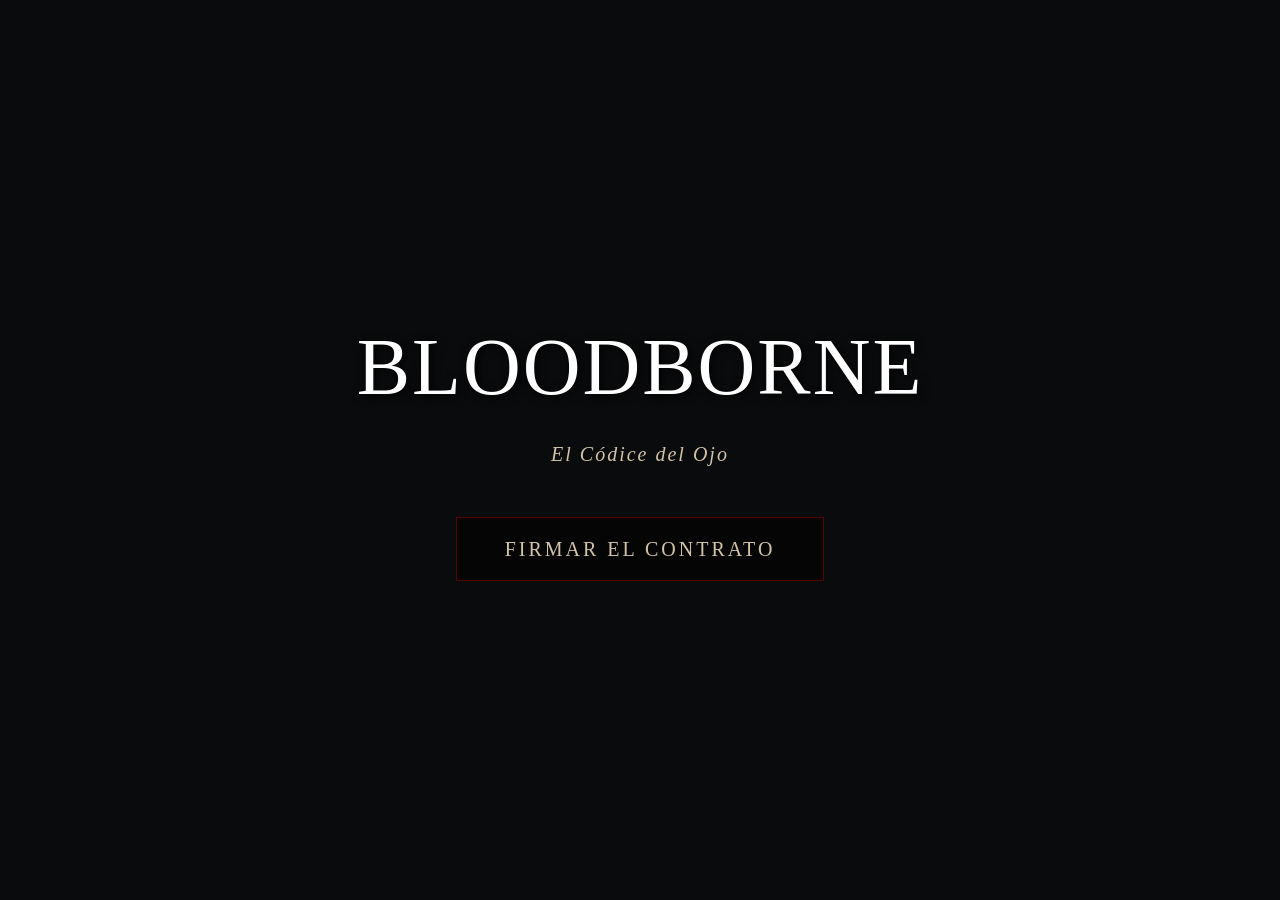
==== index.html @ 9d9d1969 "Rename web.html to index.html" ====
<!DOCTYPE html>
<html lang="es">

<head>
    <meta charset="UTF-8">
    <meta name="viewport" content="width=device-width, initial-scale=1.0">
    <title>Bloodborne: El Códice del Ojo</title>

    <link href="https://cdn.jsdelivr.net/npm/bootstrap@5.3.3/dist/css/bootstrap.min.css" rel="stylesheet"
        integrity="sha384-QWTKZyjpPEjISv5WaRU9OFeRpok6YctnYmDr5pNlyT2bRjXh0JMhjY6hW+ALEwIH" crossorigin="anonymous">

    <link rel="stylesheet" href="css/style.css">
</head>

<body class="bg-dark text-white">

    <section id="pantalla-inicio"
        class="d-flex justify-content-center align-items-center vh-100 position-relative overflow-hidden">

        <video id="video-fondo" class="video-background" src="assets/bb.mp4" autoplay loop muted playsinline></video>

        <div class="capa-oscura"></div>

        <div class="contenido-inicio text-center text-white">
            <h1 class="display-1 mb-4 titulo-gotic">BLOODBORNE</h1>
            <p class="lead mb-5 subtitulo-gotic">El Códice del Ojo</p>

            <button id="btn-entrar" class="btn btn-outline-light btn-lg px-5 py-3 rounded-0 btn-sangre">
                Firmar el Contrato
            </button>

            <div class="spinner-grow text-danger d-none" id="spinner" role="status">
                <span class="visually-hidden">Loading...</span>
            </div>
        </div>

    </section>

    <section id="pantalla-mapa" class="d-none">
        <div class="progress">
            <div class="progress-bar" id="barra-lucidez" role="progressbar" style="width: 0%;" aria-valuenow="0"
                aria-valuemin="0" aria-valuemax="100"></div>
        </div>
        <button class="btn btn-primary" id="btn-arsenal" type="button" data-bs-toggle="offcanvas"
            data-bs-target="#menuArsenal" aria-controls="offcanvasTop">Arsenal de Cazador</button>

        <div class="contenedor-mapa">
            <img src="assets/MapaBloodBorne.jpg" alt="Mapa Bloodborne" class="imagen-mapa">
            <div class="punto-interactivo" style="top: 78%; left: 82%;" data-bs-toggle="modal"
                data-bs-target="#modalLore" data-bs-title="Las Profundidades"
                data-texto="Los primeros eruditos descendieron en la oscuridad. Allí encontraron a los Pthumerios, guardianes letárgicos de la Verdad, y lo más peligroso de todo: la Sangre Antigua. <br><br> <span class='texto-oculto'>No debimos despertarlos. El laberinto respira.</span>">
                <span class="etiqueta-mapa">I. Las Profundidades</span>
            </div>

            <div class="punto-interactivo" style="top: 80%; left: 48%;" data-bs-toggle="modal"
                data-bs-target="#modalLore" data-bs-title="El Cisma Académico"
                data-texto="El Maestro Willem nos advirtió: 'Teme la vieja sangre'. Pero Laurence creía que era la clave de la evolución humana. La academia de Byrgenwerth se fracturó para siempre. <br><br> Necesitamos más <span class='texto-oculto'>ojos en el interior</span> para comprenderlo.">
                <span class="etiqueta-mapa">II. El Cisma Académico</span>
            </div>

            <div class="punto-interactivo" style="top: 62%; left: 79%;" data-bs-toggle="modal"
                data-bs-target="#modalLore" data-bs-title="La Purga de Viejo Yharnam"
                data-texto="La plaga de la bestia no fue el primer castigo de esta ciudad. Antes vino la Sangre Cenicienta. La Iglesia intentó curarla, pero el antídoto solo aceleró la mutación. Cuando perdieron el control, los Cazadores de los Polvorines tomaron una decisión drástica. <br><br> <span class='texto-oculto'>El fuego no limpia el pecado, solo oculta los cadáveres.</span>">
                <span class="etiqueta-mapa">III. Viejo Yharnam</span>
            </div>

            <div class="punto-interactivo" style="top: 37%; left: 58%;" data-bs-toggle="modal"
                data-bs-target="#modalLore" data-bs-title="El Sacramento de la Sangre"
                data-texto="'La sangre nos hace humanos, nos hace más que humanos, nos hace humanos de nuevo'. Bajo esta premisa, la Iglesia de la Sanación repartió su milagro por toda Yharnam. Los clérigos más altos fueron los primeros en recibir la comunión sagrada. <br><br> Curiosamente, <span class='texto-oculto'>los clérigos se transforman en las bestias más espantosas.</span>">
                <span class="etiqueta-mapa">IV. La Gran Catedral</span>
            </div>

            <div class="punto-interactivo" style="top: 33%; left: 79%;" data-bs-toggle="modal"
                data-bs-target="#modalLore" data-bs-title="El Ritual de Mensis"
                data-texto="Mientras la Iglesia rezaba en las alturas, la Escuela de Mensis trabajaba en las sombras. Los secuestradores de los sacos vagaban por las calles buscando ofrendas para un ritual impío. Buscaban contactar con los Grandes no a través de la sangre, sino del terror. <br><br> <span class='texto-oculto'>Mad Kos... concédenos ojos, planta ojos en nuestros cerebros.</span>">
                <span class="etiqueta-mapa">V. Yahar'gul</span>
            </div>

            <div class="punto-interactivo punto-oculto" style="top: 35%; left: 62%;" data-bs-toggle="modal"
                data-bs-target="#modalBestiario" data-bs-title="El Coro">
                <span class="etiqueta-mapa">VI. El Coro (Alta Lucidez)</span>
            </div>
        </div>
    </section>

    <div class="modal" id="modalLore">
        <div class="modal-dialog">
            <div class="modal-content">
                <div class="modal-header">
                    <h5 class="modal-title" id="tituloModal">Modal title</h5>
                    <button type="button" class="btn-close" data-bs-dismiss="modal" aria-label="Close"></button>
                </div>
                <div class="modal-body" id="cuerpoModal">
                    <p>Modal body text goes here.</p>
                </div>
            </div>
        </div>
    </div>

    <div class="modal fade" id="modalArma" tabindex="-1" aria-hidden="true">
        <div class="modal-dialog modal-dialog-centered modal-lg">
            <div class="modal-content bg-transparent border-0 shadow-none">
                <div class="modal-header border-0 justify-content-center position-relative">
                    <h3 class="modal-title text-danger font-weight-bold" id="tituloArma"
                        style="text-shadow: 2px 2px 10px black; font-family: 'Times New Roman', serif; text-transform: uppercase;">
                        Nombre del Arma</h3>
                    <button type="button" class="btn-close btn-close-white position-absolute end-0"
                        data-bs-dismiss="modal" aria-label="Close"></button>
                </div>
                <div class="modal-body text-center" id="cuerpoArma">
                    <img src="" alt="" id="imagenArma" class="img-fluid mb-4"
                        style="max-height: 50vh; filter: drop-shadow(0 0 20px rgba(255,0,0,0.4));">
                    <p id="textoArma" class="lead text-white mx-auto"
                        style="background: rgba(0,0,0,0.85); padding: 20px; border: 1px solid #5a0000; max-width: 600px;">
                        Descripción del arma...</p>
                </div>
            </div>
        </div>
    </div>

    <div class="modal" id="modalBestiario">
        <div class="modal-dialog">
            <div class="modal-content">
                <div class="modal-header">
                    <h5 class="modal-title" id="tituloModal">Archivos Secretos de El Coro</h5>
                    <button type="button" class="btn-close" data-bs-dismiss="modal" aria-label="Close"></button>
                </div>
                <div class="modal-body" id="cuerpoModal">
                    <div class="accordion" id="accordionExample">
                        <div class="accordion-item">
                            <h2 class="accordion-header" id="headingOne">
                                <button class="accordion-button" type="button" data-bs-toggle="collapse"
                                    data-bs-target="#collapseOne" aria-expanded="true" aria-controls="collapseOne">
                                    Archivo I: El Orfanato<span
                                        class="position-absolute top-50 start-100 translate-middle p-2 bg-danger border border-light rounded-circle"></span>
                                </button>
                            </h2>
                            <div id="collapseOne" class="accordion-collapse collapse show" aria-labelledby="headingOne"
                                data-bs-parent="#accordionExample">
                                <div class="accordion-body">
                                    <strong>La clave no estaba en las profundidades del laberinto, sino en el cielo. Y
                                        los sujetos perfectos no eran bestias adultas, sino mentes maleables. Los niños
                                        del Orfanato fueron nuestros recipientes elegidos para albergar la grandeza.
                                        Algunos se volvieron locos; otros, se transformaron en asquerosas babosas. Pero
                                        unos pocos... <span class='texto-oculto'>escucharon el susurro de las
                                            estrellas.</span>
                                </div>
                            </div>
                        </div>
                        <div class="accordion-item">
                            <h2 class="accordion-header" id="headingTwo">
                                <button class="accordion-button collapsed" type="button" data-bs-toggle="collapse"
                                    data-bs-target="#collapseTwo" aria-expanded="false" aria-controls="collapseTwo">
                                    Archivo II: Emisario Celestial<span
                                        class="position-absolute top-50 start-100 translate-middle p-2 bg-danger border border-light rounded-circle"></span>
                                </button>
                            </h2>
                            <div id="collapseTwo" class="accordion-collapse collapse" aria-labelledby="headingTwo"
                                data-bs-parent="#accordionExample">
                                <div class="accordion-body">
                                    El experimento fue un éxito rotundo. Los huérfanos sobrevivientes se han
                                    transformado en conductos vivos hacia los Grandes. Sus formas pálidas y sus cabezas
                                    bulbosas e hinchadas ya no son humanas en absoluto. Carecen de voz, pero a través de
                                    ellos, por fin, <span class='texto-oculto'>el cosmos nos responde.</span>
                                </div>
                            </div>
                        </div>
                        <div class="accordion-item">
                            <h2 class="accordion-header" id="headingThree">
                                <button class="accordion-button collapsed" type="button" data-bs-toggle="collapse"
                                    data-bs-target="#collapseThree" aria-expanded="false" aria-controls="collapseThree">
                                    Archivo III: Ebrietas<span
                                        class="position-absolute top-50 start-100 translate-middle p-2 bg-danger border border-light rounded-circle"></span>
                                </button>
                            </h2>
                            <div id="collapseThree" class="accordion-collapse collapse" aria-labelledby="headingThree"
                                data-bs-parent="#accordionExample">
                                <div class="accordion-body">
                                    La Gran Eminencia que se quedó atrás. La encontramos abandonada en las
                                    <a tabindex="0" class="text-danger fw-bold" style="cursor: pointer;" role="button"
                                        data-bs-toggle="popover" data-bs-trigger="focus"
                                        data-bs-title="Ruinas de Pthumeru"
                                        data-bs-content="Un laberinto subterráneo gigante y maldito, construido por una raza sobrehumana extinta para custodiar el letargo de los Grandes.">ruinas
                                        de Pthumeru</a>
                                    y ella nos enseñó el terror y la abrumadora belleza de los planos superiores. Todo
                                    lo que hace la Iglesia, cada milagro, cada gota de sangre sagrada... <span
                                        class='texto-oculto'>fluye de su llanto silencioso bajo la Catedral.</span>
                                </div>
                            </div>
                        </div>
                        <div class="accordion-item">
                            <h2 class="accordion-header" id="headingFour">
                                <button class="accordion-button collapsed" type="button" data-bs-toggle="collapse"
                                    data-bs-target="#collapseFour" aria-expanded="false" aria-controls="collapseFour">
                                    Archivo IV: Un Llamado de Más Allá<span
                                        class="position-absolute top-50 start-100 translate-middle p-2 bg-danger border border-light rounded-circle"></span>
                                </button>
                            </h2>
                            <div id="collapseFour" class="accordion-collapse collapse" aria-labelledby="headingFour"
                                data-bs-parent="#accordionExample">
                                <div class="accordion-body">
                                    El rito supremo de nuestra orden. Usamos a los Emisarios y a los fantasmas como
                                    catalizadores para contactar con los confines lejanos del universo. Fracasamos, por
                                    supuesto. Las mentes humanas no pueden soportar tanto peso. Pero en nuestro
                                    estrepitoso fracaso, <span class='texto-oculto'>creamos una pequeña estrella
                                        explosiva.</span> Una trágica burla de la verdadera grandeza.
                                </div>
                            </div>
                        </div>
                    </div>
                </div>
            </div>
        </div>
    </div>

    <div class="toast-container position-absolute bottom-0 end-0 p-3" id="toastPlacement">
        <div class="toast" id="toast-lucidez">
            <div class="toast-header">
                <strong class="me-auto">CONOCIMIENTO ADQUIRIDO</strong>
            </div>
            <div class="toast-body">
                Aumento de lucidez
            </div>
        </div>
    </div>

    <div class="offcanvas offcanvas-start" tabindex="-1" id="menuArsenal" aria-labelledby="offcanvasTopLabel">
        <div class="offcanvas-header border-bottom" style="border-color: #5a0000 !important;">
            <h5 id="offcanvasTopLabel" style="font-family: 'Times New Roman', serif; text-transform: uppercase;">Arsenal
                de Cazador</h5>
            <button type="button" class="btn-close btn-close-white text-reset" data-bs-dismiss="offcanvas"
                aria-label="Close"></button>
        </div>
        <div class="offcanvas-body d-flex flex-column align-items-center gap-4">

            <div class="card" style="width: 18rem;">
                <img src="assets/Cuchilla.png" class="card-img-top" alt="Cuchilla dentada">
                <div class="card-body text-center">
                    <h5 class="arma-nombre">Cuchilla dentada</h5>
                    <button type="button" class="btn btn-outline-danger w-100 rounded-0 mt-3" data-bs-toggle="modal"
                        data-bs-target="#modalArma" data-arma-nombre="Cuchilla dentada"
                        data-arma-desc="Una de las armas de truco del taller, que se suele usar en la caza. Esta sierra, eficaz para extraer la sangre de las bestias, se transforma en una cuchilla larga que se basa en la fuerza centrífuga."
                        data-arma-img="assets/cuchilla.png">
                        Inspeccionar
                    </button>
                </div>
            </div>

            <div class="card" style="width: 18rem;">
                <img src="assets/Hacha.png" class="card-img-top" alt="Hacha de cazador">
                <div class="card-body text-center">
                    <h5 class="arma-nombre">Hacha de cazador</h5>
                    <button type="button" class="btn btn-outline-danger w-100 rounded-0 mt-3" data-bs-toggle="modal"
                        data-bs-target="#modalArma" data-arma-nombre="Hacha de cazador"
                        data-arma-desc="Conserva las cualidades de un hacha normal, pero ofrece una mayor variedad de ataques al transformarse. Tiene un gran peso que permite asestar potentes golpes."
                        data-arma-img="assets/hacha.png">
                        Inspeccionar
                    </button>
                </div>
            </div>

            <div class="card" style="width: 18rem;">
                <img src="assets/Baston.png" class="card-img-top" alt="Bastón roscado">
                <div class="card-body text-center">
                    <h5 class="arma-nombre">Bastón enroscado</h5>
                    <button type="button" class="btn btn-outline-danger w-100 rounded-0 mt-3" data-bs-toggle="modal"
                        data-bs-target="#modalArma" data-arma-nombre="Bastón enroscado"
                        data-arma-desc="Un arma de truco del taller, que se suele usar en la caza. Un arma con filo en forma de bastón. Al accionarla oculta una pesada hoja en forma de látigo que desgarra la carne."
                        data-arma-img="assets/baston.png">
                        Inspeccionar
                    </button>
                </div>
            </div>

        </div>
    </div>

    <script src="https://cdn.jsdelivr.net/npm/bootstrap@5.3.3/dist/js/bootstrap.bundle.min.js"
        integrity="sha384-YvpcrYf0tY3lHB60NNkmXc5s9fDVZLESaAA55NDzOxhy9GkcIdslK1eN7N6jIeHz"
        crossorigin="anonymous"></script>

    <script src="js/app.js"></script>
</body>

</html>
---- css/style.css ----
/* --- RESET BÁSICO Y FUENTES --- */
body {
    background-color: #050505; /* Fondo casi negro por defecto */
    font-family: 'Times New Roman', serif; /* Tipo de letra clásica/gótica */
}

/* --- CAPAS DE LA PANTALLA DE INICIO --- */

/* 1. El Vídeo de fondo */
.video-background {
    position: absolute;
    top: 50%;
    left: 50%;
    min-width: 100%;
    min-height: 100%;
    width: auto;
    height: auto;
    transform: translateX(-50%) translateY(-50%); /* Centra el vídeo perfectamente */
    z-index: -2; /* Lo mandamos al fondo del todo */
    object-fit: cover; /* Evita que el vídeo se achate */
}

/* 2. La capa oscura (Vital para el contraste WCAG) */
.capa-oscura {
    position: absolute;
    top: 0;
    left: 0;
    width: 100%;
    height: 100%;
    background-color: rgba(0, 0, 0, 0.7); /* Negro al 70% de opacidad */
    z-index: -1; /* Va encima del vídeo, pero debajo del texto */
}

/* 3. El Contenido (Texto y Botón) */
.contenido-inicio {
    z-index: 1; /* Lo traemos al frente */
    position: relative;
    letter-spacing: 2px;
}

.titulo-gotic {
    text-transform: uppercase;
    text-shadow: 2px 2px 10px rgba(0, 0, 0, 0.9); /* Sombra para resaltar más */
}

.subtitulo-gotic {
    font-style: italic;
    color: #d3c3a8; /* Color pergamino/hueso */
}

/* --- HACKEANDO EL BOTÓN DE BOOTSTRAP --- */
.btn-sangre {
    border-color: #5a0000;
    color: #d3c3a8;
    transition: all 0.4s ease; /* Transición suave */
    text-transform: uppercase;
    letter-spacing: 3px;
    background-color: rgba(0, 0, 0, 0.5);
}

/* Efecto al pasar el ratón */
.btn-sangre:hover {
    background-color: #5a0000; /* Rojo sangre oscuro */
    border-color: #8b0000;
    color: #fff;
    box-shadow: 0 0 20px #5a0000; /* Brillo inquietante */
}

#pantalla-inicio {
    transition: opacity 2s ease-in-out; /* La transición debe estar en el elemento base, no en la clase que se añade */
}

#pantalla-inicio.desvanecer {
    opacity: 0;
    pointer-events: none; /* Evita que el usuario haga doble clic mientras se desvanece */
}

/* Añade esto a tu CSS para que el mapa aparezca suavemente */
#pantalla-mapa {
    animation: aparecerMapa 2s ease-in;
}

@keyframes aparecerMapa {
    from { opacity: 0; }
    to { opacity: 1; }
}

.contenedor-mapa {
    position: relative;
    max-width: 100%;
    margin: 0 auto;
}

.imagen-mapa {
    width: 100%;
    height: auto;
}

.punto-interactivo {
    width: 20px;
    height: 20px;
    background-color: #8b0000;
    border-radius: 50%;
    position: absolute;
    transform: translate(-50%, -50%);
    cursor: pointer;
    /* QUITAMOS el box-shadow fijo que tenías, porque ahora lo animaremos */
    
    /* AÑADIMOS la animación: nombre, duración, repetición infinita y ritmo suave */
    animation: latidoSangre 2s infinite ease-in-out; 
}

/* Creamos la animación del latido */
@keyframes latidoSangre {
    0% {
        /* Estado inicial: tamaño normal y brillo pequeño */
        transform: translate(-50%, -50%) scale(1);
        box-shadow: 0 0 10px #ff0000, 0 0 0 0 rgba(139, 0, 0, 0.7);
    }
    50% {
        /* Mitad de la animación: crece un 15% y emite una onda de sangre */
        transform: translate(-50%, -50%) scale(1.15);
        box-shadow: 0 0 25px #ff0000, 0 0 0 15px rgba(139, 0, 0, 0);
    }
    100% {
        /* Vuelve a su estado original */
        transform: translate(-50%, -50%) scale(1);
        box-shadow: 0 0 10px #ff0000, 0 0 0 0 rgba(139, 0, 0, 0);
    }
}

/* Y un pequeño detalle: que el punto brille más rápido al pasar el ratón */
.punto-interactivo:hover {
    animation: latidoSangre 0.5s infinite ease-in-out;
    background-color: #ff3333;
}

/* Ocultamos la etiqueta por defecto y le damos estilo de pergamino */
.etiqueta-mapa {
    position: absolute;
    bottom: 150%; /* Lo empujamos hacia arriba basándonos en el tamaño del punto */
    left: -50px;  /* Lo movemos a la izquierda para centrarlo "a ojo" */
    background-color: rgba(15, 15, 15, 0.9);
    color: #d3c3a8;
    padding: 5px 10px;
    border: 1px solid #555;
    white-space: nowrap; 
    opacity: 0;          
    visibility: hidden;  
    transition: all 0.3s ease; 
    pointer-events: none; 
    z-index: 10; /* ¡MUY IMPORTANTE! Obligamos a que salga por encima de otros puntos */
}

/* Revelamos la etiqueta al pasar el ratón (hover) sobre el punto interactivo */
.punto-interactivo:hover .etiqueta-mapa {
    opacity: 1;
    visibility: visible;
}

.punto-oculto {
    display: none;
}

/* ========================================== */
/* ESTILOS DEL MANUSCRITO (VENTANA MODAL)     */
/* ========================================== */

/* 1. El contenedor principal de la ventana */
.modal-content {
    background-color: #111; /* Fondo casi negro profundo */
    color: #d3c3a8; /* Texto color pergamino para contraste legal (WCAG) */
    border: 2px solid #5a0000; /* Borde rojo sangre */
    border-radius: 0; /* Destruimos las curvas modernas de Bootstrap */
    box-shadow: 0 0 30px rgba(90, 0, 0, 0.7); /* Un resplandor carmesí inquietante */
}

/* 2. La cabecera (donde va el título) */
.modal-header {
    border-bottom: 1px solid #5a0000; /* Cambiamos la línea gris de Bootstrap por una roja */
    background-color: #0a0a0a;
}

.modal-title {
    font-family: 'Times New Roman', serif;
    text-transform: uppercase;
    letter-spacing: 2px;
    color: #fff;
    text-shadow: 2px 2px 5px rgba(255, 0, 0, 0.5);
}

/* 3. El botón de la 'X' para cerrar */
/* Bootstrap lo pone negro por defecto. Como nuestro fondo es negro, lo invertimos a blanco */
.btn-close {
    filter: invert(1) grayscale(100%) brightness(200%);
}

/* ========================================== */
/* MECÁNICA: EL TEXTO CENSURADO               */
/* ========================================== */

/* Hacemos que el texto oculto parezca una mancha de tinta negra (tachado) */
.texto-oculto {
    background-color: #000;
    color: #000; 
    padding: 0 5px;
    transition: all 0.5s ease;
    cursor: help; /* Cambia el cursor para dar una pista al jugador */
}

/* Al pasar el ratón, la "Verdad" se revela brillando en rojo */
.texto-oculto:hover {
    color: #ff4d4d; 
    background-color: transparent;
    text-shadow: 0 0 8px #ff0000;
}

.progress {
    background-color: #111;
    border-radius: 0;
}

.progress-bar {
    background-color: #8b0000;
    transition: width 1s ease;
}

.toast {
    background-color: #111;
    border: 1px solid #8b0000;
}

.toast-header {
    background-color: #111;
    color: #fff;
}

.toast-body {
    background-color: #111;
    color: #d3c3a8;
}

.accordion-item {
    background-color: #111;
    border: 1px solid #8b0000;
}

/* Quita el fondo azul y las letras negras cuando la pestaña está ABIERTA */
.accordion-button:not(.collapsed) {
    background-color: #5a0000; /* Fondo rojo sangre oscuro al abrir */
    color: #fff;               /* Texto blanco brillante */
    box-shadow: none;          /* Matamos la sombra rara de Bootstrap */
}

/* Quita el anillo azul brillante que sale justo cuando haces CLIC */
.accordion-button:focus {
    box-shadow: 0 0 0 0.25rem rgba(139, 0, 0, 0.4); /* Cambiamos el anillo azul por un resplandor rojo */
    border-color: #8b0000;
}

/* Opcional: Para que la flechita de la derecha se vea blanca y no negra/gris */
.accordion-button::after {
    filter: invert(1) grayscale(100%) brightness(200%);
}

.accordion-body {
    background-color: #111;
    color: #d3c3a8;
}

.offcanvas {
    background-color: #0a0a0a;
    border-color: #8b0000;
    color: #d3c3a8;
}

.card {
    background-color: transparent;
    border-radius: 0;
    border-color: #5a0000;
    color: #fff;
}

/* Posicionamiento flotante del botón de arsenal */
#btn-arsenal {
    position: absolute; /* Lo arranca del fondo y lo hace flotar */
    top: 20px;
    left: 20px;
    z-index: 1050; /* Por encima del mapa y la barra */
    background-color: rgba(0, 0, 0, 0.6);
    color: #d3c3a8;
    border: 2px solid #5a0000;
    font-family: 'Times New Roman', serif;
    text-transform: uppercase;
    letter-spacing: 2px;
    padding: 10px 20px;
    transition: all 0.3s ease;
}

#btn-arsenal:hover {
    background-color:#5a0000;
    color: #fff;
    box-shadow: 0 0 15px #5a0000;
}

/* Magia para que las imágenes de las armas no deformen las tarjetas */
.card-img-top {
    height: 180px; 
    object-fit: contain; /* Encaja la imagen entera sin estirarla */
    padding: 15px;
}

/* Estilo Gótico para el Popover */
.popover {
    background-color: #111;
    border: 1px solid #5a0000;
}
.popover-header {
    background-color: #0a0a0a;
    color: #d3c3a8;
    border-bottom: 1px solid #5a0000;
    font-family: 'Times New Roman', serif;
}
.popover-body {
    color: #fff;
}
/* Cambiar la flechita del popover a rojo */
.bs-popover-auto[data-popper-placement^=top]>.popover-arrow::after, .bs-popover-top>.popover-arrow::after {
    border-top-color: #111;
}
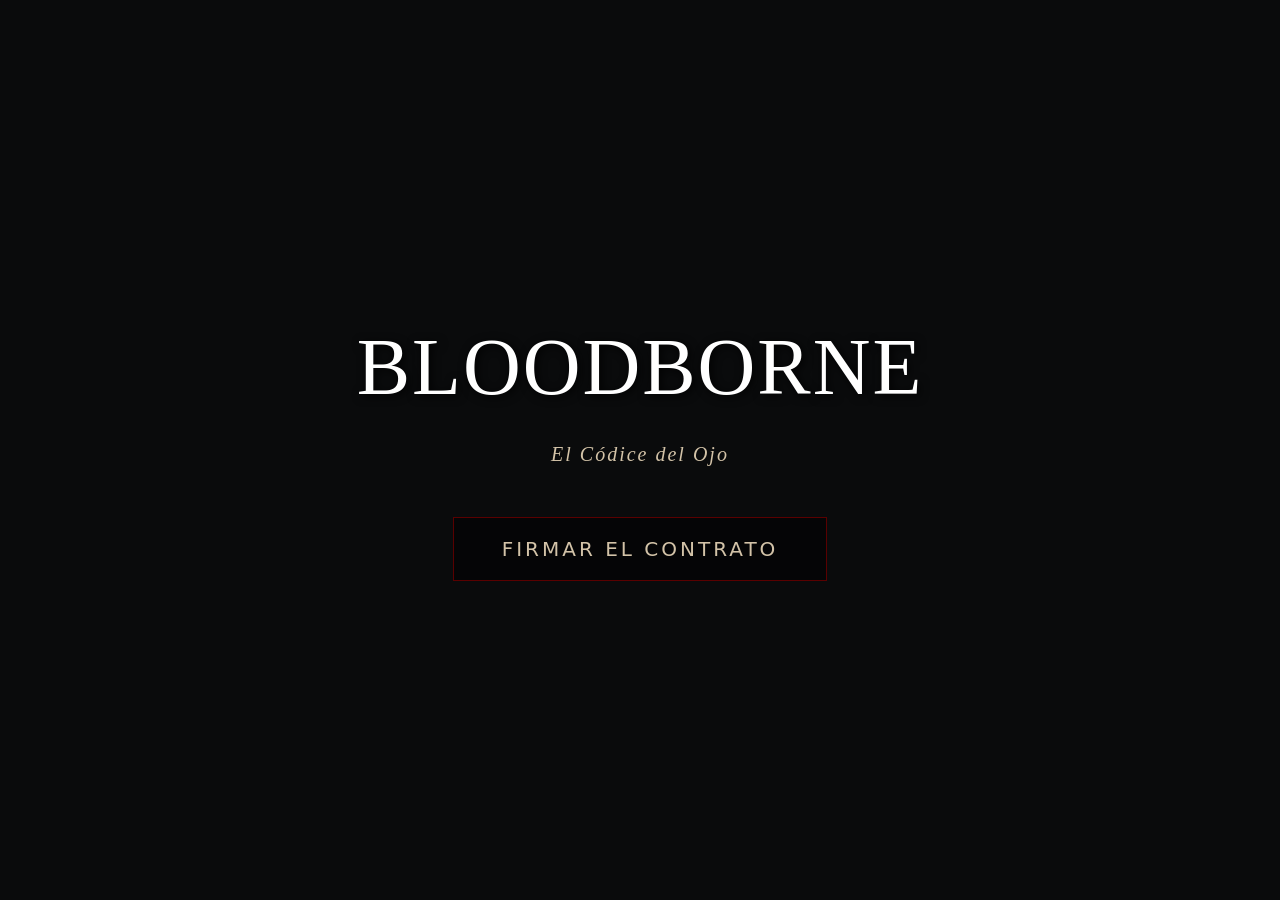
==== commit 02bdc1fd: "Fixing Offcanvas black screen" ====
--- a/index.html
+++ b/index.html
@@ -36,49 +36,57 @@
 
     </section>
 
-    <section id="pantalla-mapa" class="d-none">
-        <div class="progress">
-            <div class="progress-bar" id="barra-lucidez" role="progressbar" style="width: 0%;" aria-valuenow="0"
-                aria-valuemin="0" aria-valuemax="100"></div>
-        </div>
-        <button class="btn btn-primary" id="btn-arsenal" type="button" data-bs-toggle="offcanvas"
-            data-bs-target="#menuArsenal" aria-controls="offcanvasTop">Arsenal de Cazador</button>
+    <section id="pantalla-mapa" class="d-none position-relative vh-100 overflow-hidden">
+        
+        <div class="position-absolute top-0 start-0 w-100 z-3">
+            <div class="progress rounded-0" style="height: 12px; background-color: #111;">
+                <div class="progress-bar" id="barra-lucidez" role="progressbar" style="width: 0%; background-color: #8b0000; transition: width 1s ease;" aria-valuenow="0" aria-valuemin="0" aria-valuemax="100"></div>
+            </div>
+        </div>
+        
+        <button class="btn btn-outline-light" id="btn-arsenal" type="button" data-bs-toggle="offcanvas"
+            data-bs-target="#menuArsenal" aria-controls="offcanvasTop">
+            Arsenal de Cazador
+        </button>
 
         <div class="contenedor-mapa">
-            <img src="assets/MapaBloodBorne.jpg" alt="Mapa Bloodborne" class="imagen-mapa">
-            <div class="punto-interactivo" style="top: 78%; left: 82%;" data-bs-toggle="modal"
-                data-bs-target="#modalLore" data-bs-title="Las Profundidades"
-                data-texto="Los primeros eruditos descendieron en la oscuridad. Allí encontraron a los Pthumerios, guardianes letárgicos de la Verdad, y lo más peligroso de todo: la Sangre Antigua. <br><br> <span class='texto-oculto'>No debimos despertarlos. El laberinto respira.</span>">
-                <span class="etiqueta-mapa">I. Las Profundidades</span>
-            </div>
-
-            <div class="punto-interactivo" style="top: 80%; left: 48%;" data-bs-toggle="modal"
-                data-bs-target="#modalLore" data-bs-title="El Cisma Académico"
-                data-texto="El Maestro Willem nos advirtió: 'Teme la vieja sangre'. Pero Laurence creía que era la clave de la evolución humana. La academia de Byrgenwerth se fracturó para siempre. <br><br> Necesitamos más <span class='texto-oculto'>ojos en el interior</span> para comprenderlo.">
-                <span class="etiqueta-mapa">II. El Cisma Académico</span>
-            </div>
-
-            <div class="punto-interactivo" style="top: 62%; left: 79%;" data-bs-toggle="modal"
-                data-bs-target="#modalLore" data-bs-title="La Purga de Viejo Yharnam"
-                data-texto="La plaga de la bestia no fue el primer castigo de esta ciudad. Antes vino la Sangre Cenicienta. La Iglesia intentó curarla, pero el antídoto solo aceleró la mutación. Cuando perdieron el control, los Cazadores de los Polvorines tomaron una decisión drástica. <br><br> <span class='texto-oculto'>El fuego no limpia el pecado, solo oculta los cadáveres.</span>">
-                <span class="etiqueta-mapa">III. Viejo Yharnam</span>
-            </div>
-
-            <div class="punto-interactivo" style="top: 37%; left: 58%;" data-bs-toggle="modal"
-                data-bs-target="#modalLore" data-bs-title="El Sacramento de la Sangre"
-                data-texto="'La sangre nos hace humanos, nos hace más que humanos, nos hace humanos de nuevo'. Bajo esta premisa, la Iglesia de la Sanación repartió su milagro por toda Yharnam. Los clérigos más altos fueron los primeros en recibir la comunión sagrada. <br><br> Curiosamente, <span class='texto-oculto'>los clérigos se transforman en las bestias más espantosas.</span>">
-                <span class="etiqueta-mapa">IV. La Gran Catedral</span>
-            </div>
-
-            <div class="punto-interactivo" style="top: 33%; left: 79%;" data-bs-toggle="modal"
-                data-bs-target="#modalLore" data-bs-title="El Ritual de Mensis"
-                data-texto="Mientras la Iglesia rezaba en las alturas, la Escuela de Mensis trabajaba en las sombras. Los secuestradores de los sacos vagaban por las calles buscando ofrendas para un ritual impío. Buscaban contactar con los Grandes no a través de la sangre, sino del terror. <br><br> <span class='texto-oculto'>Mad Kos... concédenos ojos, planta ojos en nuestros cerebros.</span>">
-                <span class="etiqueta-mapa">V. Yahar'gul</span>
-            </div>
-
-            <div class="punto-interactivo punto-oculto" style="top: 35%; left: 62%;" data-bs-toggle="modal"
-                data-bs-target="#modalBestiario" data-bs-title="El Coro">
-                <span class="etiqueta-mapa">VI. El Coro (Alta Lucidez)</span>
+            <div class="mapa-wrapper">
+                <img src="assets/MapaBloodBorne.jpg" alt="Mapa interactivo de Yharnam y alrededores" class="imagen-mapa">
+                
+                <div class="punto-interactivo" style="top: 78%; left: 82%;" data-bs-toggle="modal"
+                    data-bs-target="#modalLore" data-bs-title="Las Profundidades"
+                    data-texto="Los primeros eruditos descendieron en la oscuridad. Allí encontraron a los Pthumerios, guardianes letárgicos de la Verdad, y lo más peligroso de todo: la Sangre Antigua. <br><br> <span class='texto-oculto'>No debimos despertarlos. El laberinto respira.</span>">
+                    <span class="etiqueta-mapa">I. Las Profundidades</span>
+                </div>
+
+                <div class="punto-interactivo" style="top: 80%; left: 48%;" data-bs-toggle="modal"
+                    data-bs-target="#modalLore" data-bs-title="El Cisma Académico"
+                    data-texto="El Maestro Willem nos advirtió: 'Teme la vieja sangre'. Pero Laurence creía que era la clave de la evolución humana. La academia de Byrgenwerth se fracturó para siempre. <br><br> Necesitamos más <span class='texto-oculto'>ojos en el interior</span> para comprenderlo.">
+                    <span class="etiqueta-mapa">II. El Cisma Académico</span>
+                </div>
+
+                <div class="punto-interactivo" style="top: 62%; left: 79%;" data-bs-toggle="modal"
+                    data-bs-target="#modalLore" data-bs-title="La Purga de Viejo Yharnam"
+                    data-texto="La plaga de la bestia no fue el primer castigo de esta ciudad. Antes vino la Sangre Cenicienta. La Iglesia intentó curarla, pero el antídoto solo aceleró la mutación. Cuando perdieron el control, los Cazadores de los Polvorines tomaron una decisión drástica. <br><br> <span class='texto-oculto'>El fuego no limpia el pecado, solo oculta los cadáveres.</span>">
+                    <span class="etiqueta-mapa">III. Viejo Yharnam</span>
+                </div>
+
+                <div class="punto-interactivo" style="top: 37%; left: 58%;" data-bs-toggle="modal"
+                    data-bs-target="#modalLore" data-bs-title="El Sacramento de la Sangre"
+                    data-texto="'La sangre nos hace humanos, nos hace más que humanos, nos hace humanos de nuevo'. Bajo esta premisa, la Iglesia de la Sanación repartió su milagro por toda Yharnam. Los clérigos más altos fueron los primeros en recibir la comunión sagrada. <br><br> Curiosamente, <span class='texto-oculto'>los clérigos se transforman en las bestias más espantosas.</span>">
+                    <span class="etiqueta-mapa">IV. La Gran Catedral</span>
+                </div>
+
+                <div class="punto-interactivo" style="top: 33%; left: 79%;" data-bs-toggle="modal"
+                    data-bs-target="#modalLore" data-bs-title="El Ritual de Mensis"
+                    data-texto="Mientras la Iglesia rezaba en las alturas, la Escuela de Mensis trabajaba en las sombras. Los secuestradores de los sacos vagaban por las calles buscando ofrendas para un ritual impío. Buscaban contactar con los Grandes no a través de la sangre, sino del terror. <br><br> <span class='texto-oculto'>Mad Kos... concédenos ojos, planta ojos en nuestros cerebros.</span>">
+                    <span class="etiqueta-mapa">V. Yahar'gul</span>
+                </div>
+
+                <div class="punto-interactivo punto-oculto" style="top: 35%; left: 62%;" data-bs-toggle="modal"
+                    data-bs-target="#modalBestiario" data-bs-title="El Coro">
+                    <span class="etiqueta-mapa text-warning">VI. El Coro (Alta Lucidez)</span>
+                </div>
             </div>
         </div>
     </section>
@@ -104,7 +112,7 @@
                     <h3 class="modal-title text-danger font-weight-bold" id="tituloArma"
                         style="text-shadow: 2px 2px 10px black; font-family: 'Times New Roman', serif; text-transform: uppercase;">
                         Nombre del Arma</h3>
-                    <button type="button" class="btn-close btn-close-white position-absolute end-0"
+                    <button type="button" class="btn-close btn-close-white position-absolute end-0 me-3"
                         data-bs-dismiss="modal" aria-label="Close"></button>
                 </div>
                 <div class="modal-body text-center" id="cuerpoArma">
@@ -122,10 +130,10 @@
         <div class="modal-dialog">
             <div class="modal-content">
                 <div class="modal-header">
-                    <h5 class="modal-title" id="tituloModal">Archivos Secretos de El Coro</h5>
+                    <h5 class="modal-title" id="tituloModalBestiario">Archivos Secretos de El Coro</h5>
                     <button type="button" class="btn-close" data-bs-dismiss="modal" aria-label="Close"></button>
                 </div>
-                <div class="modal-body" id="cuerpoModal">
+                <div class="modal-body" id="cuerpoModalBestiario">
                     <div class="accordion" id="accordionExample">
                         <div class="accordion-item">
                             <h2 class="accordion-header" id="headingOne">
@@ -143,7 +151,7 @@
                                         del Orfanato fueron nuestros recipientes elegidos para albergar la grandeza.
                                         Algunos se volvieron locos; otros, se transformaron en asquerosas babosas. Pero
                                         unos pocos... <span class='texto-oculto'>escucharon el susurro de las
-                                            estrellas.</span>
+                                            estrellas.</span></strong>
                                 </div>
                             </div>
                         </div>
@@ -213,7 +221,7 @@
         </div>
     </div>
 
-    <div class="toast-container position-absolute bottom-0 end-0 p-3" id="toastPlacement">
+    <div class="toast-container position-absolute bottom-0 end-0 p-3" id="toastPlacement" style="z-index: 1060;">
         <div class="toast" id="toast-lucidez">
             <div class="toast-header">
                 <strong class="me-auto">CONOCIMIENTO ADQUIRIDO</strong>
@@ -237,10 +245,10 @@
                 <img src="assets/Cuchilla.png" class="card-img-top" alt="Cuchilla dentada">
                 <div class="card-body text-center">
                     <h5 class="arma-nombre">Cuchilla dentada</h5>
-                    <button type="button" class="btn btn-outline-danger w-100 rounded-0 mt-3" data-bs-toggle="modal"
-                        data-bs-target="#modalArma" data-arma-nombre="Cuchilla dentada"
+                    <button type="button" class="btn btn-outline-danger w-100 rounded-0 mt-3 btn-inspeccionar" 
+                        data-arma-nombre="Cuchilla dentada"
                         data-arma-desc="Una de las armas de truco del taller, que se suele usar en la caza. Esta sierra, eficaz para extraer la sangre de las bestias, se transforma en una cuchilla larga que se basa en la fuerza centrífuga."
-                        data-arma-img="assets/cuchilla.png">
+                        data-arma-img="assets/Cuchilla.png">
                         Inspeccionar
                     </button>
                 </div>
@@ -250,23 +258,23 @@
                 <img src="assets/Hacha.png" class="card-img-top" alt="Hacha de cazador">
                 <div class="card-body text-center">
                     <h5 class="arma-nombre">Hacha de cazador</h5>
-                    <button type="button" class="btn btn-outline-danger w-100 rounded-0 mt-3" data-bs-toggle="modal"
-                        data-bs-target="#modalArma" data-arma-nombre="Hacha de cazador"
+                    <button type="button" class="btn btn-outline-danger w-100 rounded-0 mt-3 btn-inspeccionar" 
+                        data-arma-nombre="Hacha de cazador"
                         data-arma-desc="Conserva las cualidades de un hacha normal, pero ofrece una mayor variedad de ataques al transformarse. Tiene un gran peso que permite asestar potentes golpes."
-                        data-arma-img="assets/hacha.png">
+                        data-arma-img="assets/Hacha.png">
                         Inspeccionar
                     </button>
                 </div>
             </div>
 
             <div class="card" style="width: 18rem;">
-                <img src="assets/Baston.png" class="card-img-top" alt="Bastón roscado">
+                <img src="assets/Baston.png" class="card-img-top" alt="Bastón enroscado">
                 <div class="card-body text-center">
                     <h5 class="arma-nombre">Bastón enroscado</h5>
-                    <button type="button" class="btn btn-outline-danger w-100 rounded-0 mt-3" data-bs-toggle="modal"
-                        data-bs-target="#modalArma" data-arma-nombre="Bastón enroscado"
+                    <button type="button" class="btn btn-outline-danger w-100 rounded-0 mt-3 btn-inspeccionar" 
+                        data-arma-nombre="Bastón enroscado"
                         data-arma-desc="Un arma de truco del taller, que se suele usar en la caza. Un arma con filo en forma de bastón. Al accionarla oculta una pesada hoja en forma de látigo que desgarra la carne."
-                        data-arma-img="assets/baston.png">
+                        data-arma-img="assets/Baston.png">
                         Inspeccionar
                     </button>
                 </div>
--- a/css/style.css
+++ b/css/style.css
@@ -1,12 +1,21 @@
-/* --- RESET BÁSICO Y FUENTES --- */
 body {
-    background-color: #050505; /* Fondo casi negro por defecto */
-    font-family: 'Times New Roman', serif; /* Tipo de letra clásica/gótica */
-}
-
-/* --- CAPAS DE LA PANTALLA DE INICIO --- */
-
-/* 1. El Vídeo de fondo */
+    background-color: #050505;
+    font-family: system-ui, -apple-system, "Segoe UI", Roboto, "Helvetica Neue", Arial, sans-serif;
+}
+
+h1, h2, h3, h4, h5, h6,
+.titulo-gotic,
+.subtitulo-gotic,
+.arma-nombre,
+.etiqueta-mapa {
+    font-family: 'Times New Roman', serif;
+}
+
+body.modal-open {
+    padding-right: 0 !important;
+    overflow-y: hidden !important; 
+}
+
 .video-background {
     position: absolute;
     top: 50%;
@@ -15,68 +24,64 @@
     min-height: 100%;
     width: auto;
     height: auto;
-    transform: translateX(-50%) translateY(-50%); /* Centra el vídeo perfectamente */
-    z-index: -2; /* Lo mandamos al fondo del todo */
-    object-fit: cover; /* Evita que el vídeo se achate */
-}
-
-/* 2. La capa oscura (Vital para el contraste WCAG) */
+    transform: translateX(-50%) translateY(-50%);
+    z-index: -2;
+    object-fit: cover;
+}
+
 .capa-oscura {
     position: absolute;
     top: 0;
     left: 0;
     width: 100%;
     height: 100%;
-    background-color: rgba(0, 0, 0, 0.7); /* Negro al 70% de opacidad */
-    z-index: -1; /* Va encima del vídeo, pero debajo del texto */
-}
-
-/* 3. El Contenido (Texto y Botón) */
+    background-color: rgba(0, 0, 0, 0.7);
+    z-index: -1;
+}
+
 .contenido-inicio {
-    z-index: 1; /* Lo traemos al frente */
+    z-index: 1;
     position: relative;
     letter-spacing: 2px;
 }
 
 .titulo-gotic {
     text-transform: uppercase;
-    text-shadow: 2px 2px 10px rgba(0, 0, 0, 0.9); /* Sombra para resaltar más */
+    text-shadow: 2px 2px 10px rgba(0, 0, 0, 0.9);
 }
 
 .subtitulo-gotic {
     font-style: italic;
-    color: #d3c3a8; /* Color pergamino/hueso */
-}
-
-/* --- HACKEANDO EL BOTÓN DE BOOTSTRAP --- */
+    color: #d3c3a8;
+}
+
 .btn-sangre {
     border-color: #5a0000;
     color: #d3c3a8;
-    transition: all 0.4s ease; /* Transición suave */
+    transition: all 0.4s ease;
     text-transform: uppercase;
     letter-spacing: 3px;
     background-color: rgba(0, 0, 0, 0.5);
 }
 
-/* Efecto al pasar el ratón */
 .btn-sangre:hover {
-    background-color: #5a0000; /* Rojo sangre oscuro */
+    background-color: #5a0000;
     border-color: #8b0000;
     color: #fff;
-    box-shadow: 0 0 20px #5a0000; /* Brillo inquietante */
+    box-shadow: 0 0 20px #5a0000;
 }
 
 #pantalla-inicio {
-    transition: opacity 2s ease-in-out; /* La transición debe estar en el elemento base, no en la clase que se añade */
+    transition: opacity 2s ease-in-out;
 }
 
 #pantalla-inicio.desvanecer {
     opacity: 0;
-    pointer-events: none; /* Evita que el usuario haga doble clic mientras se desvanece */
-}
-
-/* Añade esto a tu CSS para que el mapa aparezca suavemente */
+    pointer-events: none;
+}
+
 #pantalla-mapa {
+    background-color: #050505;
     animation: aparecerMapa 2s ease-in;
 }
 
@@ -86,14 +91,30 @@
 }
 
 .contenedor-mapa {
+    width: 100vw;
+    height: 100vh;
+    display: flex;
+    justify-content: center;
+    align-items: center;
+    background-color: #050505;
+    overflow: hidden;
+}
+
+.contenedor-mapa::-webkit-scrollbar {
+    display: none; 
+}
+
+.mapa-wrapper {
     position: relative;
-    max-width: 100%;
-    margin: 0 auto;
+    display: inline-block;
 }
 
 .imagen-mapa {
-    width: 100%;
+    max-width: 100vw;
+    max-height: 100vh;
+    width: auto;
     height: auto;
+    display: block;
 }
 
 .punto-interactivo {
@@ -104,42 +125,39 @@
     position: absolute;
     transform: translate(-50%, -50%);
     cursor: pointer;
-    /* QUITAMOS el box-shadow fijo que tenías, porque ahora lo animaremos */
-    
-    /* AÑADIMOS la animación: nombre, duración, repetición infinita y ritmo suave */
     animation: latidoSangre 2s infinite ease-in-out; 
 }
 
-/* Creamos la animación del latido */
+@media (hover: hover) {
+    .punto-interactivo:hover {
+        animation: latidoSangre 0.5s infinite ease-in-out;
+        background-color: #ff3333;
+    }
+    .punto-interactivo:hover .etiqueta-mapa {
+        opacity: 1;
+        visibility: visible;
+    }
+}
+
 @keyframes latidoSangre {
     0% {
-        /* Estado inicial: tamaño normal y brillo pequeño */
         transform: translate(-50%, -50%) scale(1);
         box-shadow: 0 0 10px #ff0000, 0 0 0 0 rgba(139, 0, 0, 0.7);
     }
     50% {
-        /* Mitad de la animación: crece un 15% y emite una onda de sangre */
         transform: translate(-50%, -50%) scale(1.15);
         box-shadow: 0 0 25px #ff0000, 0 0 0 15px rgba(139, 0, 0, 0);
     }
     100% {
-        /* Vuelve a su estado original */
         transform: translate(-50%, -50%) scale(1);
         box-shadow: 0 0 10px #ff0000, 0 0 0 0 rgba(139, 0, 0, 0);
     }
 }
 
-/* Y un pequeño detalle: que el punto brille más rápido al pasar el ratón */
-.punto-interactivo:hover {
-    animation: latidoSangre 0.5s infinite ease-in-out;
-    background-color: #ff3333;
-}
-
-/* Ocultamos la etiqueta por defecto y le damos estilo de pergamino */
 .etiqueta-mapa {
     position: absolute;
-    bottom: 150%; /* Lo empujamos hacia arriba basándonos en el tamaño del punto */
-    left: -50px;  /* Lo movemos a la izquierda para centrarlo "a ojo" */
+    bottom: 150%;
+    left: -50px;
     background-color: rgba(15, 15, 15, 0.9);
     color: #d3c3a8;
     padding: 5px 10px;
@@ -149,35 +167,23 @@
     visibility: hidden;  
     transition: all 0.3s ease; 
     pointer-events: none; 
-    z-index: 10; /* ¡MUY IMPORTANTE! Obligamos a que salga por encima de otros puntos */
-}
-
-/* Revelamos la etiqueta al pasar el ratón (hover) sobre el punto interactivo */
-.punto-interactivo:hover .etiqueta-mapa {
-    opacity: 1;
-    visibility: visible;
+    z-index: 10;
 }
 
 .punto-oculto {
     display: none;
 }
 
-/* ========================================== */
-/* ESTILOS DEL MANUSCRITO (VENTANA MODAL)     */
-/* ========================================== */
-
-/* 1. El contenedor principal de la ventana */
 .modal-content {
-    background-color: #111; /* Fondo casi negro profundo */
-    color: #d3c3a8; /* Texto color pergamino para contraste legal (WCAG) */
-    border: 2px solid #5a0000; /* Borde rojo sangre */
-    border-radius: 0; /* Destruimos las curvas modernas de Bootstrap */
-    box-shadow: 0 0 30px rgba(90, 0, 0, 0.7); /* Un resplandor carmesí inquietante */
-}
-
-/* 2. La cabecera (donde va el título) */
+    background-color: #111;
+    color: #d3c3a8;
+    border: 2px solid #5a0000;
+    border-radius: 0;
+    box-shadow: 0 0 30px rgba(90, 0, 0, 0.7);
+}
+
 .modal-header {
-    border-bottom: 1px solid #5a0000; /* Cambiamos la línea gris de Bootstrap por una roja */
+    border-bottom: 1px solid #5a0000;
     background-color: #0a0a0a;
 }
 
@@ -189,42 +195,24 @@
     text-shadow: 2px 2px 5px rgba(255, 0, 0, 0.5);
 }
 
-/* 3. El botón de la 'X' para cerrar */
-/* Bootstrap lo pone negro por defecto. Como nuestro fondo es negro, lo invertimos a blanco */
 .btn-close {
     filter: invert(1) grayscale(100%) brightness(200%);
 }
 
-/* ========================================== */
-/* MECÁNICA: EL TEXTO CENSURADO               */
-/* ========================================== */
-
-/* Hacemos que el texto oculto parezca una mancha de tinta negra (tachado) */
 .texto-oculto {
     background-color: #000;
     color: #000; 
     padding: 0 5px;
     transition: all 0.5s ease;
-    cursor: help; /* Cambia el cursor para dar una pista al jugador */
-}
-
-/* Al pasar el ratón, la "Verdad" se revela brillando en rojo */
+    cursor: help;
+}
+
 .texto-oculto:hover {
     color: #ff4d4d; 
     background-color: transparent;
     text-shadow: 0 0 8px #ff0000;
 }
 
-.progress {
-    background-color: #111;
-    border-radius: 0;
-}
-
-.progress-bar {
-    background-color: #8b0000;
-    transition: width 1s ease;
-}
-
 .toast {
     background-color: #111;
     border: 1px solid #8b0000;
@@ -245,20 +233,17 @@
     border: 1px solid #8b0000;
 }
 
-/* Quita el fondo azul y las letras negras cuando la pestaña está ABIERTA */
 .accordion-button:not(.collapsed) {
-    background-color: #5a0000; /* Fondo rojo sangre oscuro al abrir */
-    color: #fff;               /* Texto blanco brillante */
-    box-shadow: none;          /* Matamos la sombra rara de Bootstrap */
-}
-
-/* Quita el anillo azul brillante que sale justo cuando haces CLIC */
+    background-color: #5a0000;
+    color: #fff;
+    box-shadow: none;
+}
+
 .accordion-button:focus {
-    box-shadow: 0 0 0 0.25rem rgba(139, 0, 0, 0.4); /* Cambiamos el anillo azul por un resplandor rojo */
+    box-shadow: 0 0 0 0.25rem rgba(139, 0, 0, 0.4);
     border-color: #8b0000;
 }
 
-/* Opcional: Para que la flechita de la derecha se vea blanca y no negra/gris */
 .accordion-button::after {
     filter: invert(1) grayscale(100%) brightness(200%);
 }
@@ -281,20 +266,20 @@
     color: #fff;
 }
 
-/* Posicionamiento flotante del botón de arsenal */
 #btn-arsenal {
-    position: absolute; /* Lo arranca del fondo y lo hace flotar */
-    top: 20px;
+    position: absolute;
+    top: 30px;
     left: 20px;
-    z-index: 1050; /* Por encima del mapa y la barra */
-    background-color: rgba(0, 0, 0, 0.6);
-    color: #d3c3a8;
-    border: 2px solid #5a0000;
+    z-index: 1030;
+    background-color: rgba(0, 0, 0, 0.7);
+    color: #d3c3a8;
+    border: 1px solid #5a0000;
     font-family: 'Times New Roman', serif;
     text-transform: uppercase;
     letter-spacing: 2px;
     padding: 10px 20px;
     transition: all 0.3s ease;
+    backdrop-filter: blur(5px);
 }
 
 #btn-arsenal:hover {
@@ -303,14 +288,12 @@
     box-shadow: 0 0 15px #5a0000;
 }
 
-/* Magia para que las imágenes de las armas no deformen las tarjetas */
 .card-img-top {
     height: 180px; 
-    object-fit: contain; /* Encaja la imagen entera sin estirarla */
+    object-fit: contain;
     padding: 15px;
 }
 
-/* Estilo Gótico para el Popover */
 .popover {
     background-color: #111;
     border: 1px solid #5a0000;
@@ -324,7 +307,93 @@
 .popover-body {
     color: #fff;
 }
-/* Cambiar la flechita del popover a rojo */
+
 .bs-popover-auto[data-popper-placement^=top]>.popover-arrow::after, .bs-popover-top>.popover-arrow::after {
     border-top-color: #111;
-}+}
+
+@media (max-width: 768px) {
+    .contenedor-mapa {
+        display: block;
+        overflow-x: auto;
+        overflow-y: hidden;
+        scrollbar-width: none;
+    }
+
+    .mapa-wrapper {
+        height: 100vh;
+        width: max-content;
+    }
+
+    .imagen-mapa {
+        max-width: none;
+        height: 100vh;
+    }
+    #btn-arsenal {
+        top: 30px;
+        left: 10px;
+        padding: 5px 10px;
+        font-size: 0.8rem;
+        letter-spacing: 1px;
+    }
+
+    .punto-interactivo {
+        width: 12px;
+        height: 12px;
+    }
+
+    .punto-interactivo::after {
+        content: "";
+        position: absolute;
+        top: -15px;
+        left: -15px;
+        right: -15px;
+        bottom: -15px;
+        border-radius: 50%;
+        cursor: pointer;
+    }
+    
+    .offcanvas {
+        max-width: 80% !important;
+    }
+
+    .offcanvas-body .card {
+        width: 100% !important; 
+    }
+
+    .card-img-top {
+        height: 120px;
+    }
+
+    #imagenArma {
+        max-height: 25vh !important;
+        max-width: 100% !important;
+        object-fit: contain;
+    }
+
+    #textoArma {
+        font-size: 0.85rem;
+        padding: 10px !important;
+    }
+    
+    .titulo-gotic {
+        font-size: 3rem;
+    }
+    
+    #modalLore .modal-dialog {
+        margin: 10px;
+        margin-top: 15vh;
+    }
+    
+    #modalLore .modal-content {
+        font-size: 0.9rem;
+    }
+    
+    #modalLore .modal-body {
+        padding: 15px;
+    }
+    
+    #modalLore .modal-title {
+        font-size: 1.1rem;
+    }
+}
